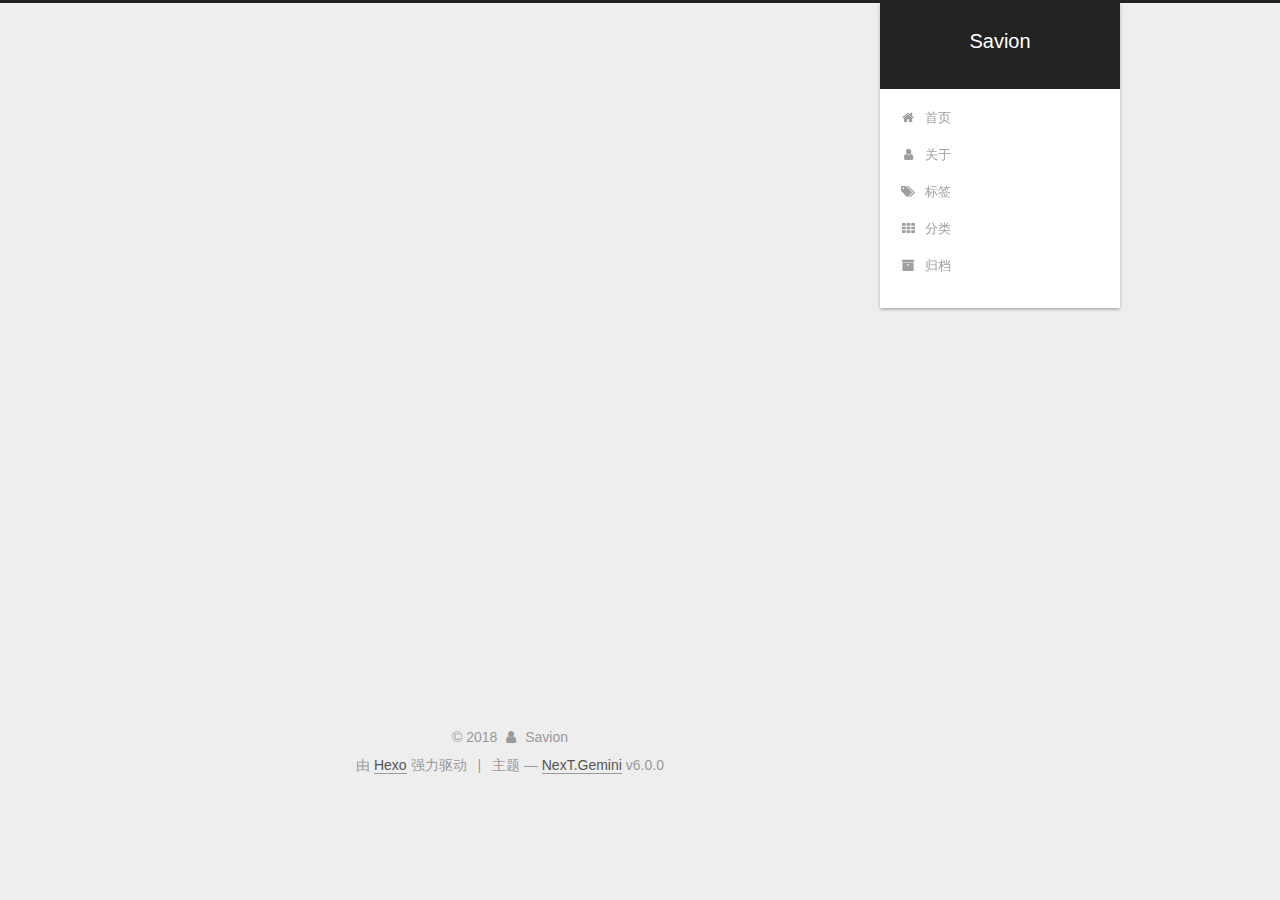
==== about/index.html @ 137fc8c6 "站点更新:2018-01-04 17/30/12" ====
<!DOCTYPE html>



  


<html class="theme-next gemini use-motion" lang="zh-Hans">
<head>
  <meta charset="UTF-8"/>
<meta http-equiv="X-UA-Compatible" content="IE=edge" />
<meta name="viewport" content="width=device-width, initial-scale=1, maximum-scale=1"/>
<meta name="theme-color" content="#222">









<meta http-equiv="Cache-Control" content="no-transform" />
<meta http-equiv="Cache-Control" content="no-siteapp" />






















<link href="/lib/font-awesome/css/font-awesome.min.css?v=4.6.2" rel="stylesheet" type="text/css" />

<link href="/css/main.css?v=6.0.0" rel="stylesheet" type="text/css" />


  <link rel="apple-touch-icon" sizes="180x180" href="/images/apple-touch-icon-next.png?v=6.0.0">


  <link rel="icon" type="image/png" sizes="32x32" href="/images/favicon-32x32-next.png?v=6.0.0">


  <link rel="icon" type="image/png" sizes="16x16" href="/images/favicon-16x16-next.png?v=6.0.0">


  <link rel="mask-icon" href="/images/logo.svg?v=6.0.0" color="#222">





  <meta name="keywords" content="Hexo, NexT" />










<meta name="description" content="The world is strange while coding is the only way to make me feel not loney.">
<meta property="og:type" content="website">
<meta property="og:title" content="about">
<meta property="og:url" content="http://yoursite.com/about/index.html">
<meta property="og:site_name" content="Savion">
<meta property="og:description" content="The world is strange while coding is the only way to make me feel not loney.">
<meta property="og:locale" content="zh-Hans">
<meta property="og:updated_time" content="2018-01-04T08:27:42.875Z">
<meta name="twitter:card" content="summary">
<meta name="twitter:title" content="about">
<meta name="twitter:description" content="The world is strange while coding is the only way to make me feel not loney.">



<script type="text/javascript" id="hexo.configurations">
  var NexT = window.NexT || {};
  var CONFIG = {
    root: '/',
    scheme: 'Gemini',
    version: '6.0.0',
    sidebar: {"position":"right","display":"always","offset":12,"b2t":false,"scrollpercent":false,"onmobile":false},
    fancybox: false,
    fastclick: false,
    lazyload: false,
    tabs: true,
    motion: {"enable":true,"async":false,"transition":{"post_block":"fadeIn","post_header":"slideDownIn","post_body":"slideDownIn","coll_header":"slideLeftIn","sidebar":"slideUpIn"}},
    duoshuo: {
      userId: '0',
      author: '博主'
    },
    algolia: {
      applicationID: '',
      apiKey: '',
      indexName: '',
      hits: {"per_page":10},
      labels: {"input_placeholder":"Search for Posts","hits_empty":"We didn't find any results for the search: ${query}","hits_stats":"${hits} results found in ${time} ms"}
    }
  };
</script>



  <link rel="canonical" href="http://yoursite.com/about/"/>





  <title>about | Savion</title>
  





  <script type="text/javascript">
    var _hmt = _hmt || [];
    (function() {
      var hm = document.createElement("script");
      hm.src = "https://hm.baidu.com/hm.js?7e1cebf7ec16829340f1bec836e8f73e";
      var s = document.getElementsByTagName("script")[0];
      s.parentNode.insertBefore(hm, s);
    })();
  </script>




</head>

<body itemscope itemtype="http://schema.org/WebPage" lang="zh-Hans">

  
  
    
  

  <div class="container sidebar-position-right page-post-detail">
    <div class="headband"></div>

    <header id="header" class="header" itemscope itemtype="http://schema.org/WPHeader">
      <div class="header-inner"> <div class="site-brand-wrapper">
  <div class="site-meta ">
    

    <div class="custom-logo-site-title">
      <a href="/"  class="brand" rel="start">
        <span class="logo-line-before"><i></i></span>
        <span class="site-title">Savion</span>
        <span class="logo-line-after"><i></i></span>
      </a>
    </div>
      
        <p class="site-subtitle"></p>
      
  </div>

  <div class="site-nav-toggle">
    <button>
      <span class="btn-bar"></span>
      <span class="btn-bar"></span>
      <span class="btn-bar"></span>
    </button>
  </div>
</div>

<nav class="site-nav">
  

  
    <ul id="menu" class="menu">
      
        
        <li class="menu-item menu-item-home">
          <a href="/" rel="section">
            
              <i class="menu-item-icon fa fa-fw fa-home"></i> <br />
            

            
              首页
            

          </a>
        </li>
      
        
        <li class="menu-item menu-item-about">
          <a href="/about/" rel="section">
            
              <i class="menu-item-icon fa fa-fw fa-user"></i> <br />
            

            
              关于
            

          </a>
        </li>
      
        
        <li class="menu-item menu-item-tags">
          <a href="/tags/" rel="section">
            
              <i class="menu-item-icon fa fa-fw fa-tags"></i> <br />
            

            
              标签
            

          </a>
        </li>
      
        
        <li class="menu-item menu-item-categories">
          <a href="/categories/" rel="section">
            
              <i class="menu-item-icon fa fa-fw fa-th"></i> <br />
            

            
              分类
            

          </a>
        </li>
      
        
        <li class="menu-item menu-item-archives">
          <a href="/archives/" rel="section">
            
              <i class="menu-item-icon fa fa-fw fa-archive"></i> <br />
            

            
              归档
            

          </a>
        </li>
      

      
    </ul>
  

  
</nav>



 </div>
    </header>

    <main id="main" class="main">
      <div class="main-inner">
        <div class="content-wrap">
          <div id="content" class="content">
            

  <div id="posts" class="posts-expand">
    
    
    
    <div class="post-block page">
      <header class="post-header">

	<h1 class="post-title" itemprop="name headline">about</h1>



</header>

      
      
      
      <div class="post-body">
        
        
          <h2 id="The-world-is-strange-while-coding-is-the-only-way-to-make-me-feel-not-loney"><a href="#The-world-is-strange-while-coding-is-the-only-way-to-make-me-feel-not-loney" class="headerlink" title="The world is strange while coding is the only way to make me feel not loney."></a>The world is strange while coding is the only way to make me feel not loney.</h2>
        
      </div>
      
      
      
    </div>
    
    
    
  </div>


          </div>
          


          

        </div>
        
          
  
  <div class="sidebar-toggle">
    <div class="sidebar-toggle-line-wrap">
      <span class="sidebar-toggle-line sidebar-toggle-line-first"></span>
      <span class="sidebar-toggle-line sidebar-toggle-line-middle"></span>
      <span class="sidebar-toggle-line sidebar-toggle-line-last"></span>
    </div>
  </div>

  <aside id="sidebar" class="sidebar">
    
    <div class="sidebar-inner">

      

      
        <ul class="sidebar-nav motion-element">
          <li class="sidebar-nav-toc sidebar-nav-active" data-target="post-toc-wrap">
            文章目录
          </li>
          <li class="sidebar-nav-overview" data-target="site-overview-wrap">
            站点概览
          </li>
        </ul>
      

      <section class="site-overview-wrap sidebar-panel">
        <div class="site-overview">
          <div class="site-author motion-element" itemprop="author" itemscope itemtype="http://schema.org/Person">
            
              <img class="site-author-image" itemprop="image"
                src="/images/avatar.gif"
                alt="Savion" />
            
              <p class="site-author-name" itemprop="name">Savion</p>
              <p class="site-description motion-element" itemprop="description">We must keep coding in the strange world.</p>
          </div>

          
            <nav class="site-state motion-element">
              
                <div class="site-state-item site-state-posts">
                
                  <a href="/archives/">
                
                    <span class="site-state-item-count">2</span>
                    <span class="site-state-item-name">日志</span>
                  </a>
                </div>
              

              
                
                
                <div class="site-state-item site-state-categories">
                  <a href="/categories/index.html">
                    <span class="site-state-item-count">1</span>
                    <span class="site-state-item-name">分类</span>
                  </a>
                </div>
              

              
                
                
                <div class="site-state-item site-state-tags">
                  <a href="/tags/index.html">
                    <span class="site-state-item-count">2</span>
                    <span class="site-state-item-name">标签</span>
                  </a>
                </div>
              
            </nav>
          

          

          
            <div class="links-of-author motion-element">
                
                  <span class="links-of-author-item">
                    <a href="https://github.com/Savion1162336040" target="_blank" title="GitHub">
                      
                        <i class="fa fa-fw fa-github"></i>GitHub</a>
                  </span>
                
                  <span class="links-of-author-item">
                    <a href="mailto:sw1162336040@gmail.com" target="_blank" title="E-Mail">
                      
                        <i class="fa fa-fw fa-envelope"></i>E-Mail</a>
                  </span>
                
                  <span class="links-of-author-item">
                    <a href="https://twitter.com/Savion_sw" target="_blank" title="Twitter">
                      
                        <i class="fa fa-fw fa-twitter"></i>Twitter</a>
                  </span>
                
                  <span class="links-of-author-item">
                    <a href="https://weibo.com/u/5226839978" target="_blank" title="WeiBo">
                      
                        <i class="fa fa-fw fa-weibo"></i>WeiBo</a>
                  </span>
                
            </div>
          

          
          

          
          

          

        </div>
      </section>

      
      <!--noindex-->
        <section class="post-toc-wrap motion-element sidebar-panel sidebar-panel-active">
          <div class="post-toc">

            
              
            

            
              <div class="post-toc-content"><ol class="nav"><li class="nav-item nav-level-2"><a class="nav-link" href="#The-world-is-strange-while-coding-is-the-only-way-to-make-me-feel-not-loney"><span class="nav-number">1.</span> <span class="nav-text">The world is strange while coding is the only way to make me feel not loney.</span></a></li></ol></div>
            

          </div>
        </section>
      <!--/noindex-->
      

      

    </div>
  </aside>


        
      </div>
    </main>

    <footer id="footer" class="footer">
      <div class="footer-inner">
        <div class="copyright">&copy; <span itemprop="copyrightYear">2018</span>
  <span class="with-love">
    <i class="fa fa-user"></i>
  </span>
  <span class="author" itemprop="copyrightHolder">Savion</span>

  

  
</div>


  <div class="powered-by">由 <a class="theme-link" target="_blank" href="https://hexo.io">Hexo</a> 强力驱动</div>



  <span class="post-meta-divider">|</span>



  <div class="theme-info">主题 &mdash; <a class="theme-link" target="_blank" href="https://github.com/theme-next/hexo-theme-next">NexT.Gemini</a> v6.0.0</div>




        







        
      </div>
    </footer>

    
      <div class="back-to-top">
        <i class="fa fa-arrow-up"></i>
        
      </div>
    

    

  </div>

  

<script type="text/javascript">
  if (Object.prototype.toString.call(window.Promise) !== '[object Function]') {
    window.Promise = null;
  }
</script>


























  
  
    <script type="text/javascript" src="/lib/jquery/index.js?v=2.1.3"></script>
  

  
  
    <script type="text/javascript" src="/lib/velocity/velocity.min.js?v=1.2.1"></script>
  

  
  
    <script type="text/javascript" src="/lib/velocity/velocity.ui.min.js?v=1.2.1"></script>
  


  


  <script type="text/javascript" src="/js/src/utils.js?v=6.0.0"></script>

  <script type="text/javascript" src="/js/src/motion.js?v=6.0.0"></script>



  
  


  <script type="text/javascript" src="/js/src/affix.js?v=6.0.0"></script>

  <script type="text/javascript" src="/js/src/schemes/pisces.js?v=6.0.0"></script>



  
  <script type="text/javascript" src="/js/src/scrollspy.js?v=6.0.0"></script>
<script type="text/javascript" src="/js/src/post-details.js?v=6.0.0"></script>



  


  <script type="text/javascript" src="/js/src/bootstrap.js?v=6.0.0"></script>



  


  

    
      <script id="dsq-count-scr" src="https://savion.disqus.com/count.js" async></script>
    

    

  




	





  














  





  

  

  

  
  

  

  

  

</body>
</html>
---- css/main.css ----
/* normalize.css v3.0.2 | MIT License | git.io/normalize */
html {
  font-family: sans-serif; /* 1 */
  -ms-text-size-adjust: 100%; /* 2 */
  -webkit-text-size-adjust: 100%; /* 2 */
}
body {
  margin: 0;
}
article,
aside,
details,
figcaption,
figure,
footer,
header,
hgroup,
main,
menu,
nav,
section,
summary {
  display: block;
}
audio,
canvas,
progress,
video {
  display: inline-block; /* 1 */
  vertical-align: baseline; /* 2 */
}
audio:not([controls]) {
  display: none;
  height: 0;
}
[hidden],
template {
  display: none;
}
a {
  background-color: transparent;
}
a:active,
a:hover {
  outline: 0;
}
abbr[title] {
  border-bottom: 1px dotted;
}
b,
strong {
  font-weight: bold;
}
dfn {
  font-style: italic;
}
h1 {
  font-size: 2em;
  margin: 0.67em 0;
}
mark {
  background: #ff0;
  color: #000;
}
small {
  font-size: 80%;
}
sub,
sup {
  font-size: 75%;
  line-height: 0;
  position: relative;
  vertical-align: baseline;
}
sup {
  top: -0.5em;
}
sub {
  bottom: -0.25em;
}
img {
  border: 0;
}
svg:not(:root) {
  overflow: hidden;
}
figure {
  margin: 1em 40px;
}
hr {
  -moz-box-sizing: content-box;
  box-sizing: content-box;
  height: 0;
}
pre {
  overflow: auto;
}
code,
kbd,
pre,
samp {
  font-family: monospace, monospace;
  font-size: 1em;
}
button,
input,
optgroup,
select,
textarea {
  color: inherit; /* 1 */
  font: inherit; /* 2 */
  margin: 0; /* 3 */
}
button {
  overflow: visible;
}
button,
select {
  text-transform: none;
}
button,
html input[type="button"],
input[type="reset"],
input[type="submit"] {
  -webkit-appearance: button; /* 2 */
  cursor: pointer; /* 3 */
}
button[disabled],
html input[disabled] {
  cursor: default;
}
button::-moz-focus-inner,
input::-moz-focus-inner {
  border: 0;
  padding: 0;
}
input {
  line-height: normal;
}
input[type="checkbox"],
input[type="radio"] {
  box-sizing: border-box; /* 1 */
  padding: 0; /* 2 */
}
input[type="number"]::-webkit-inner-spin-button,
input[type="number"]::-webkit-outer-spin-button {
  height: auto;
}
input[type="search"] {
  -webkit-appearance: textfield; /* 1 */
  -moz-box-sizing: content-box;
  -webkit-box-sizing: content-box; /* 2 */
  box-sizing: content-box;
}
input[type="search"]::-webkit-search-cancel-button,
input[type="search"]::-webkit-search-decoration {
  -webkit-appearance: none;
}
fieldset {
  border: 1px solid #c0c0c0;
  margin: 0 2px;
  padding: 0.35em 0.625em 0.75em;
}
legend {
  border: 0; /* 1 */
  padding: 0; /* 2 */
}
textarea {
  overflow: auto;
}
optgroup {
  font-weight: bold;
}
table {
  border-collapse: collapse;
  border-spacing: 0;
}
td,
th {
  padding: 0;
}
::selection {
  background: #262a30;
  color: #fff;
}
body {
  position: relative;
  font-family: 'Lato', "PingFang SC", "Microsoft YaHei", sans-serif;
  font-size: 14px;
  line-height: 2;
  color: #555;
  background: #eee;
}
@media (max-width: 767px) {
  body {
    padding-right: 0 !important;
  }
}
@media (min-width: 768px) and (max-width: 991px) {
  body {
    padding-right: 0 !important;
  }
}
@media (min-width: 1600px) {
  body {
    font-size: 16px;
  }
}
h1,
h2,
h3,
h4,
h5,
h6 {
  margin: 0;
  padding: 0;
  font-weight: bold;
  line-height: 1.5;
  font-family: 'Lato', "PingFang SC", "Microsoft YaHei", sans-serif;
}
h2,
h3,
h4,
h5,
h6 {
  margin: 20px 0 15px;
}
h1 {
  font-size: 22px;
}
@media (max-width: 767px) {
  h1 {
    font-size: 18px;
  }
}
h2 {
  font-size: 20px;
}
@media (max-width: 767px) {
  h2 {
    font-size: 16px;
  }
}
h3 {
  font-size: 18px;
}
@media (max-width: 767px) {
  h3 {
    font-size: 14px;
  }
}
h4 {
  font-size: 16px;
}
@media (max-width: 767px) {
  h4 {
    font-size: 12px;
  }
}
h5 {
  font-size: 14px;
}
@media (max-width: 767px) {
  h5 {
    font-size: 10px;
  }
}
h6 {
  font-size: 12px;
}
@media (max-width: 767px) {
  h6 {
    font-size: 8px;
  }
}
p {
  margin: 0 0 20px 0;
}
a {
  color: #555;
  text-decoration: none;
  outline: none;
  border-bottom: 1px solid #999;
  word-wrap: break-word;
}
a:hover {
  color: #222;
  border-bottom-color: #222;
}
blockquote {
  margin: 0;
  padding: 0;
}
img {
  display: block;
  margin: auto;
  max-width: 100%;
  height: auto;
}
hr {
  margin: 40px 0;
  height: 3px;
  border: none;
  background-color: #ddd;
  background-image: repeating-linear-gradient(-45deg, #fff, #fff 4px, transparent 4px, transparent 8px);
}
blockquote {
  padding: 0 15px;
  color: #666;
  border-left: 4px solid #ddd;
}
blockquote cite::before {
  content: "-";
  padding: 0 5px;
}
dt {
  font-weight: 700;
}
dd {
  margin: 0;
  padding: 0;
}
kbd {
  border: 1px solid #ccc;
  border-radius: 0.2em;
  box-shadow: 0.1em 0.1em 0.2em rgba(0,0,0,0.1);
  background-color: #f9f9f9;
  font-family: inherit;
  background-image: -webkit-linear-gradient(top, #eee, #fff, #eee);
  padding: 0.1em 0.3em;
  white-space: nowrap;
}
.text-left {
  text-align: left;
}
.text-center {
  text-align: center;
}
.text-right {
  text-align: right;
}
.text-justify {
  text-align: justify;
}
.text-nowrap {
  white-space: nowrap;
}
.text-lowercase {
  text-transform: lowercase;
}
.text-uppercase {
  text-transform: uppercase;
}
.text-capitalize {
  text-transform: capitalize;
}
.center-block {
  display: block;
  margin-left: auto;
  margin-right: auto;
}
.clearfix:before,
.clearfix:after {
  content: " ";
  display: table;
}
.clearfix:after {
  clear: both;
}
.pullquote {
  width: 45%;
}
.pullquote.left {
  float: left;
  margin-left: 5px;
  margin-right: 10px;
}
.pullquote.right {
  float: right;
  margin-left: 10px;
  margin-right: 5px;
}
.affix.affix.affix {
  position: fixed;
}
.translation {
  margin-top: -20px;
  font-size: 14px;
  color: #999;
}
.scrollbar-measure {
  width: 100px;
  height: 100px;
  overflow: scroll;
  position: absolute;
  top: -9999px;
}
.use-motion .motion-element {
  opacity: 0;
}
table {
  margin: 20px 0;
  width: 100%;
  border-collapse: collapse;
  border-spacing: 0;
  border: 1px solid #ddd;
  font-size: 14px;
  table-layout: fixed;
  word-wrap: break-all;
}
table>tbody>tr:nth-of-type(odd) {
  background-color: #f9f9f9;
}
table>tbody>tr:hover {
  background-color: #f5f5f5;
}
caption,
th,
td {
  padding: 8px;
  text-align: left;
  vertical-align: middle;
  font-weight: normal;
}
th,
td {
  border-bottom: 3px solid #ddd;
  border-right: 1px solid #eee;
}
th {
  padding-bottom: 10px;
  font-weight: 700;
}
td {
  border-bottom-width: 1px;
}
html,
body {
  height: 100%;
}
.container {
  position: relative;
  min-height: 100%;
}
.header-inner {
  margin: 0 auto;
  padding: 100px 0 70px;
  width: calc(100% - 252px);
}
@media (min-width: 1600px) {
  .container .header-inner {
    width: 900px;
  }
}
.main {
  padding-bottom: 150px;
}
.main-inner {
  margin: 0 auto;
  width: calc(100% - 252px);
}
@media (min-width: 1600px) {
  .container .main-inner {
    width: 900px;
  }
}
.footer {
  position: absolute;
  left: 0;
  bottom: 0;
  width: 100%;
  min-height: 50px;
}
.footer-inner {
  box-sizing: border-box;
  margin: 20px auto;
  width: calc(100% - 252px);
}
@media (min-width: 1600px) {
  .container .footer-inner {
    width: 900px;
  }
}
pre,
.highlight {
  overflow: auto;
  margin: 20px 0;
  padding: 0;
  font-size: 13px;
  color: #4d4d4c;
  background: #f7f7f7;
  line-height: 1.6;
}
pre,
code {
  font-family: consolas, Menlo, "PingFang SC", "Microsoft YaHei", monospace;
}
code {
  padding: 2px 4px;
  word-wrap: break-word;
  color: #555;
  background: #eee;
  border-radius: 3px;
  font-size: 13px;
}
pre {
  padding: 10px;
}
pre code {
  padding: 0;
  color: #4d4d4c;
  background: none;
  text-shadow: none;
}
.highlight {
  border-radius: 1px;
}
.highlight pre {
  border: none;
  margin: 0;
  padding: 10px 0;
}
.highlight table {
  margin: 0;
  width: auto;
  border: none;
}
.highlight td {
  border: none;
  padding: 0;
}
.highlight figcaption {
  font-size: 1em;
  color: #4d4d4c;
  line-height: 1em;
  margin-bottom: 1em;
}
.highlight figcaption:before,
.highlight figcaption:after {
  content: " ";
  display: table;
}
.highlight figcaption:after {
  clear: both;
}
.highlight figcaption a {
  float: right;
  color: #4d4d4c;
}
.highlight figcaption a:hover {
  border-bottom-color: #4d4d4c;
}
.highlight .gutter pre {
  padding-left: 10px;
  padding-right: 10px;
  color: #869194;
  text-align: right;
  background-color: #eff2f3;
}
.highlight .code pre {
  width: 100%;
  padding-left: 10px;
  padding-right: 10px;
  background-color: #f7f7f7;
}
.highlight .line {
  height: 20px;
}
.gutter {
  -webkit-user-select: none;
  -moz-user-select: none;
  -ms-user-select: none;
  user-select: none;
}
.gist table {
  width: auto;
}
.gist table td {
  border: none;
}
pre .deletion {
  background: #fdd;
}
pre .addition {
  background: #dfd;
}
pre .meta {
  color: #8959a8;
}
pre .comment {
  color: #8e908c;
}
pre .variable,
pre .attribute,
pre .tag,
pre .regexp,
pre .ruby .constant,
pre .xml .tag .title,
pre .xml .pi,
pre .xml .doctype,
pre .html .doctype,
pre .css .id,
pre .css .class,
pre .css .pseudo {
  color: #c82829;
}
pre .number,
pre .preprocessor,
pre .built_in,
pre .literal,
pre .params,
pre .constant,
pre .command {
  color: #f5871f;
}
pre .ruby .class .title,
pre .css .rules .attribute,
pre .string,
pre .value,
pre .inheritance,
pre .header,
pre .ruby .symbol,
pre .xml .cdata,
pre .special,
pre .number,
pre .formula {
  color: #718c00;
}
pre .title,
pre .css .hexcolor {
  color: #3e999f;
}
pre .function,
pre .python .decorator,
pre .python .title,
pre .ruby .function .title,
pre .ruby .title .keyword,
pre .perl .sub,
pre .javascript .title,
pre .coffeescript .title {
  color: #4271ae;
}
pre .keyword,
pre .javascript .function {
  color: #8959a8;
}
.full-image.full-image.full-image.full-image {
  border: none;
  max-width: 100%;
  width: auto;
  margin: 20px auto 25px;
}
@media (min-width: 992px) {
  .full-image.full-image.full-image.full-image {
    max-width: none;
    width: 118%;
    margin: 0 -9%;
  }
}
.blockquote-center,
.page-home .post-type-quote blockquote,
.page-post-detail .post-type-quote blockquote {
  position: relative;
  margin: 40px 0;
  padding: 0;
  border-left: none;
  text-align: center;
}
.blockquote-center::before,
.page-home .post-type-quote blockquote::before,
.page-post-detail .post-type-quote blockquote::before,
.blockquote-center::after,
.page-home .post-type-quote blockquote::after,
.page-post-detail .post-type-quote blockquote::after {
  position: absolute;
  content: ' ';
  display: block;
  width: 100%;
  height: 24px;
  opacity: 0.2;
  background-repeat: no-repeat;
  background-position: 0 -6px;
  background-size: 22px 22px;
}
.blockquote-center::before,
.page-home .post-type-quote blockquote::before,
.page-post-detail .post-type-quote blockquote::before {
  top: -20px;
  background-image: url("../images/quote-l.svg");
  border-top: 1px solid #ccc;
}
.blockquote-center::after,
.page-home .post-type-quote blockquote::after,
.page-post-detail .post-type-quote blockquote::after {
  bottom: -20px;
  background-image: url("../images/quote-r.svg");
  border-bottom: 1px solid #ccc;
  background-position: 100% 8px;
}
.blockquote-center p,
.page-home .post-type-quote blockquote p,
.page-post-detail .post-type-quote blockquote p,
.blockquote-center div,
.page-home .post-type-quote blockquote div,
.page-post-detail .post-type-quote blockquote div {
  text-align: center;
}
.post .post-body .group-picture img {
  box-sizing: border-box;
  padding: 0 3px;
  border: none;
}
.post .group-picture-row {
  overflow: hidden;
  margin-top: 6px;
}
.post .group-picture-row:first-child {
  margin-top: 0;
}
.post .group-picture-column {
  float: left;
}
.page-post-detail .post-body .group-picture-column {
  float: none;
  margin-top: 10px;
  width: auto !important;
}
.page-post-detail .post-body .group-picture-column img {
  margin: 0 auto;
}
.page-archive .group-picture-container {
  overflow: hidden;
}
.page-archive .group-picture-row {
  float: left;
}
.page-archive .group-picture-row:first-child {
  margin-top: 6px;
}
.page-archive .group-picture-column {
  max-width: 150px;
  max-height: 150px;
}
.post-body .note {
  position: relative;
  padding: 15px;
  margin-bottom: 20px;
  border: 1px solid #eee;
  border-left-width: 5px;
  border-radius: 3px;
}
.post-body .note h2,
.post-body .note h3,
.post-body .note h4,
.post-body .note h5,
.post-body .note h6 {
  margin-top: 0;
  margin-bottom: 0;
  border-bottom: initial;
  padding-top: 0 !important;
}
.post-body .note p:first-child,
.post-body .note ul:first-child,
.post-body .note ol:first-child,
.post-body .note table:first-child,
.post-body .note pre:first-child,
.post-body .note blockquote:first-child {
  margin-top: 0;
}
.post-body .note p:last-child,
.post-body .note ul:last-child,
.post-body .note ol:last-child,
.post-body .note table:last-child,
.post-body .note pre:last-child,
.post-body .note blockquote:last-child {
  margin-bottom: 0;
}
.post-body .note.default {
  border-left-color: #777;
}
.post-body .note.default h2,
.post-body .note.default h3,
.post-body .note.default h4,
.post-body .note.default h5,
.post-body .note.default h6 {
  color: #777;
}
.post-body .note.primary {
  border-left-color: #6f42c1;
}
.post-body .note.primary h2,
.post-body .note.primary h3,
.post-body .note.primary h4,
.post-body .note.primary h5,
.post-body .note.primary h6 {
  color: #6f42c1;
}
.post-body .note.info {
  border-left-color: #428bca;
}
.post-body .note.info h2,
.post-body .note.info h3,
.post-body .note.info h4,
.post-body .note.info h5,
.post-body .note.info h6 {
  color: #428bca;
}
.post-body .note.success {
  border-left-color: #5cb85c;
}
.post-body .note.success h2,
.post-body .note.success h3,
.post-body .note.success h4,
.post-body .note.success h5,
.post-body .note.success h6 {
  color: #5cb85c;
}
.post-body .note.warning {
  border-left-color: #f0ad4e;
}
.post-body .note.warning h2,
.post-body .note.warning h3,
.post-body .note.warning h4,
.post-body .note.warning h5,
.post-body .note.warning h6 {
  color: #f0ad4e;
}
.post-body .note.danger {
  border-left-color: #d9534f;
}
.post-body .note.danger h2,
.post-body .note.danger h3,
.post-body .note.danger h4,
.post-body .note.danger h5,
.post-body .note.danger h6 {
  color: #d9534f;
}
.post-body .label {
  display: inline;
  padding: 0 2px;
  white-space: nowrap;
}
.post-body .label.default {
  background-color: #f0f0f0;
}
.post-body .label.primary {
  background-color: #efe6f7;
}
.post-body .label.info {
  background-color: #e5f2f8;
}
.post-body .label.success {
  background-color: #e7f4e9;
}
.post-body .label.warning {
  background-color: #fcf6e1;
}
.post-body .label.danger {
  background-color: #fae8eb;
}
.post-body .tabs {
  position: relative;
  display: block;
  margin-bottom: 20px;
  padding-top: 10px;
}
.post-body .tabs ul.nav-tabs {
  margin: 0;
  padding: 0;
  display: flex;
  margin-bottom: -1px;
}
@media (max-width: 413px) {
  .post-body .tabs ul.nav-tabs {
    display: block;
    margin-bottom: 5px;
  }
}
.post-body .tabs ul.nav-tabs li.tab {
  list-style-type: none !important;
  margin: 0 0.25em 0 0;
  border-top: 3px solid transparent;
  border-left: 1px solid transparent;
  border-right: 1px solid transparent;
}
@media (max-width: 413px) {
  .post-body .tabs ul.nav-tabs li.tab {
    margin: initial;
    border-top: 1px solid transparent;
    border-left: 3px solid transparent;
    border-right: 1px solid transparent;
    border-bottom: 1px solid transparent;
  }
}
.post-body .tabs ul.nav-tabs li.tab a {
  outline: 0;
  border-bottom: initial;
  display: block;
  line-height: 1.8em;
  padding: 0.25em 0.75em;
  transition-duration: 0.2s;
  transition-timing-function: ease-out;
  transition-delay: 0s;
}
.post-body .tabs ul.nav-tabs li.tab a i {
  width: 1.285714285714286em;
}
.post-body .tabs ul.nav-tabs li.tab.active {
  border-top: 3px solid #fc6423;
  border-left: 1px solid #ddd;
  border-right: 1px solid #ddd;
  background-color: #fff;
}
@media (max-width: 413px) {
  .post-body .tabs ul.nav-tabs li.tab.active {
    border-top: 1px solid #ddd;
    border-left: 3px solid #fc6423;
    border-right: 1px solid #ddd;
    border-bottom: 1px solid #ddd;
  }
}
.post-body .tabs ul.nav-tabs li.tab.active a {
  cursor: default;
  color: #555;
}
.post-body .tabs .tab-content {
  background-color: #fff;
}
.post-body .tabs .tab-content .tab-pane {
  border: 1px solid #ddd;
  padding: 20px 20px 0 20px;
}
.post-body .tabs .tab-content .tab-pane:not(.active) {
  display: none !important;
}
.post-body .tabs .tab-content .tab-pane.active {
  display: block !important;
}
.btn {
  display: inline-block;
  padding: 0 20px;
  font-size: 14px;
  color: #555;
  background: #fff;
  border: 2px solid #555;
  text-decoration: none;
  border-radius: 2px;
  transition-property: background-color;
  transition-duration: 0.2s;
  transition-timing-function: ease-in-out;
  transition-delay: 0s;
  line-height: 2;
}
.btn:hover {
  border-color: #222;
  color: #fff;
  background: #222;
}
.btn +.btn {
  margin: 0 0 8px 8px;
}
.btn .fa-fw {
  width: 1.285714285714286em;
  text-align: left;
}
.btn-bar {
  display: block;
  width: 22px;
  height: 2px;
  background: #555;
  border-radius: 1px;
}
.btn-bar+.btn-bar {
  margin-top: 4px;
}
.pagination {
  margin: 120px 0 40px;
  text-align: center;
  border-top: 1px solid #eee;
}
.page-number-basic,
.pagination .prev,
.pagination .next,
.pagination .page-number,
.pagination .space {
  display: inline-block;
  position: relative;
  top: -1px;
  margin: 0 10px;
  padding: 0 11px;
}
@media (max-width: 767px) {
  .page-number-basic,
  .pagination .prev,
  .pagination .next,
  .pagination .page-number,
  .pagination .space {
    margin: 0 5px;
  }
}
.pagination .prev,
.pagination .next,
.pagination .page-number {
  border-bottom: 0;
  border-top: 1px solid #eee;
  transition-property: border-color;
  transition-duration: 0.2s;
  transition-timing-function: ease-in-out;
  transition-delay: 0s;
}
.pagination .prev:hover,
.pagination .next:hover,
.pagination .page-number:hover {
  border-top-color: #222;
}
.pagination .space {
  padding: 0;
  margin: 0;
}
.pagination .prev {
  margin-left: 0;
}
.pagination .next {
  margin-right: 0;
}
.pagination .page-number.current {
  color: #fff;
  background: #ccc;
  border-top-color: #ccc;
}
@media (max-width: 767px) {
  .pagination {
    border-top: none;
  }
  .pagination .prev,
  .pagination .next,
  .pagination .page-number {
    margin-bottom: 10px;
    border-top: 0;
    border-bottom: 1px solid #eee;
    padding: 0 10px;
  }
  .pagination .prev:hover,
  .pagination .next:hover,
  .pagination .page-number:hover {
    border-bottom-color: #222;
  }
}
.comments {
  margin: 60px 20px 0;
}
.tag-cloud {
  text-align: center;
}
.tag-cloud a {
  display: inline-block;
  margin: 10px;
}
.back-to-top {
  box-sizing: border-box;
  position: fixed;
  bottom: -100px;
  right: 30px;
  z-index: 1050;
  padding: 0 6px;
  width: 24px;
  background: #222;
  font-size: 12px;
  opacity: 0.6;
  color: #fff;
  cursor: pointer;
  text-align: center;
  -webkit-transform: translateZ(0);
  transition-property: bottom;
  transition-duration: 0.2s;
  transition-timing-function: ease-in-out;
  transition-delay: 0s;
}
@media (min-width: 768px) and (max-width: 991px) {
  .back-to-top {
    display: none !important;
  }
}
@media (max-width: 767px) {
  .back-to-top {
    display: none !important;
  }
}
.back-to-top.back-to-top-on {
  bottom: 30px;
}
.header {
  background: transparent;
}
.header-inner {
  position: relative;
}
.headband {
  height: 3px;
  background: #222;
}
.site-meta {
  margin: 0;
  text-align: center;
}
@media (max-width: 767px) {
  .site-meta {
    text-align: center;
  }
}
.brand {
  position: relative;
  display: inline-block;
  padding: 0 40px;
  color: #fff;
  background: #222;
  border-bottom: none;
}
.brand:hover {
  color: #fff;
}
.logo {
  display: inline-block;
  margin-right: 5px;
  line-height: 36px;
  vertical-align: top;
}
.site-title {
  display: inline-block;
  vertical-align: top;
  line-height: 36px;
  font-size: 20px;
  font-weight: normal;
  font-family: 'Lato', "PingFang SC", "Microsoft YaHei", sans-serif;
}
.site-subtitle {
  margin-top: 10px;
  font-size: 13px;
  color: #ddd;
}
.use-motion .brand {
  opacity: 0;
}
.use-motion .logo,
.use-motion .site-title,
.use-motion .site-subtitle {
  opacity: 0;
  position: relative;
  top: -10px;
}
.site-nav-toggle {
  display: none;
  position: absolute;
  top: 10px;
  left: 10px;
}
@media (max-width: 767px) {
  .site-nav-toggle {
    display: block;
  }
}
.site-nav-toggle button {
  margin-top: 2px;
  padding: 9px 10px;
  background: transparent;
  border: none;
}
@media (max-width: 767px) {
  .site-nav {
    display: none;
    margin: 0 -10px;
    padding: 0 10px;
    clear: both;
    border-top: 1px solid #ddd;
  }
}
@media (min-width: 768px) and (max-width: 991px) {
  .site-nav {
    display: block !important;
  }
}
@media (min-width: 992px) {
  .site-nav {
    display: block !important;
  }
}
.menu {
  margin-top: 20px;
  padding-left: 0;
  text-align: center;
}
.menu .menu-item {
  display: inline-block;
  margin: 0 10px;
  list-style: none;
}
@media screen and (max-width: 767px) {
  .menu .menu-item {
    margin-top: 10px;
  }
}
.menu .menu-item a {
  display: block;
  font-size: 13px;
  line-height: inherit;
  border-bottom: 1px solid transparent;
  transition-property: border-color;
  transition-duration: 0.2s;
  transition-timing-function: ease-in-out;
  transition-delay: 0s;
}
.menu .menu-item a:hover,
.menu-item-active a {
  border-bottom-color: #222;
}
.menu .menu-item .fa {
  margin-right: 5px;
}
.use-motion .menu-item {
  opacity: 0;
}
.post-body {
  font-family: 'Lato', "PingFang SC", "Microsoft YaHei", sans-serif;
}
@media (max-width: 767px) {
  .post-body {
    word-break: break-word;
  }
}
.post-body .fancybox img {
  display: block !important;
  margin: 0 auto;
  cursor: pointer;
  cursor: zoom-in;
  cursor: -webkit-zoom-in;
}
.post-body .image-caption,
.post-body .figure .caption {
  margin: -20px auto 15px;
  text-align: center;
  font-size: 14px;
  color: #999;
  font-weight: bold;
  line-height: 1;
}
.post-sticky-flag {
  display: inline-block;
  font-size: 16px;
  -ms-transform: rotate(30deg);
  -webkit-transform: rotate(30deg);
  -moz-transform: rotate(30deg);
  -ms-transform: rotate(30deg);
  -o-transform: rotate(30deg);
  transform: rotate(30deg);
}
.use-motion .post-block,
.use-motion .pagination,
.use-motion .comments {
  opacity: 0;
}
.use-motion .post-header {
  opacity: 0;
}
.use-motion .post-body {
  opacity: 0;
}
.use-motion .collection-title {
  opacity: 0;
}
.posts-expand {
  padding-top: 40px;
}
@media (max-width: 767px) {
  .posts-expand {
    margin: 0 20px;
  }
  .post-body pre .gutter pre {
    padding-right: 10px;
  }
  .post-body .highlight {
    margin-left: 0px;
    margin-right: 0px;
    padding: 0;
  }
  .post-body .highlight .gutter pre {
    padding-right: 10px;
  }
}
@media (min-width: 992px) {
  .posts-expand .post-body {
    text-align: justify;
  }
}
.posts-expand .post-body h2,
.posts-expand .post-body h3,
.posts-expand .post-body h4,
.posts-expand .post-body h5,
.posts-expand .post-body h6 {
  padding-top: 10px;
}
.posts-expand .post-body h2 .header-anchor,
.posts-expand .post-body h3 .header-anchor,
.posts-expand .post-body h4 .header-anchor,
.posts-expand .post-body h5 .header-anchor,
.posts-expand .post-body h6 .header-anchor {
  float: right;
  margin-left: 10px;
  color: #ccc;
  border-bottom-style: none;
  visibility: hidden;
}
.posts-expand .post-body h2 .header-anchor:hover,
.posts-expand .post-body h3 .header-anchor:hover,
.posts-expand .post-body h4 .header-anchor:hover,
.posts-expand .post-body h5 .header-anchor:hover,
.posts-expand .post-body h6 .header-anchor:hover {
  color: inherit;
}
.posts-expand .post-body h2:hover .header-anchor,
.posts-expand .post-body h3:hover .header-anchor,
.posts-expand .post-body h4:hover .header-anchor,
.posts-expand .post-body h5:hover .header-anchor,
.posts-expand .post-body h6:hover .header-anchor {
  visibility: visible;
}
.posts-expand .post-body ul li {
  list-style: circle;
}
.posts-expand .post-body img {
  box-sizing: border-box;
  margin: auto;
  padding: 3px;
  border: 1px solid #ddd;
}
.posts-expand .post-body .fancybox img {
  margin: 0 auto 25px;
}
@media (max-width: 767px) {
  .posts-collapse {
    margin: 0 20px;
  }
  .posts-collapse .post-title,
  .posts-collapse .post-meta {
    display: block;
    width: auto;
    text-align: left;
  }
}
.posts-collapse {
  position: relative;
  z-index: 1010;
  margin-left: 55px;
}
.posts-collapse::after {
  content: " ";
  position: absolute;
  top: 20px;
  left: 0;
  margin-left: -2px;
  width: 4px;
  height: 100%;
  background: #f5f5f5;
  z-index: -1;
}
@media (max-width: 767px) {
  .posts-collapse {
    margin: 0 20px;
  }
}
.posts-collapse .collection-title {
  position: relative;
  margin: 60px 0;
}
.posts-collapse .collection-title h1,
.posts-collapse .collection-title h2 {
  margin-left: 20px;
}
.posts-collapse .collection-title small {
  color: #bbb;
  margin-left: 5px;
}
.posts-collapse .collection-title::before {
  content: " ";
  position: absolute;
  left: 0;
  top: 50%;
  margin-left: -4px;
  margin-top: -4px;
  width: 8px;
  height: 8px;
  background: #bbb;
  border-radius: 50%;
}
.posts-collapse .post {
  margin: 30px 0;
}
.posts-collapse .post-header {
  position: relative;
  transition-duration: 0.2s;
  transition-timing-function: ease-in-out;
  transition-delay: 0s;
  transition-property: border;
  border-bottom: 1px dashed #ccc;
}
.posts-collapse .post-header::before {
  content: " ";
  position: absolute;
  left: 0;
  top: 12px;
  width: 6px;
  height: 6px;
  margin-left: -4px;
  background: #bbb;
  border-radius: 50%;
  border: 1px solid #fff;
  transition-duration: 0.2s;
  transition-timing-function: ease-in-out;
  transition-delay: 0s;
  transition-property: background;
}
.posts-collapse .post-header:hover {
  border-bottom-color: #666;
}
.posts-collapse .post-header:hover::before {
  background: #222;
}
.posts-collapse .post-meta {
  position: absolute;
  font-size: 12px;
  left: 20px;
  top: 5px;
}
.posts-collapse .post-comments-count {
  display: none;
}
.posts-collapse .post-title {
  margin-left: 60px;
  font-size: 16px;
  font-weight: normal;
  line-height: inherit;
}
.posts-collapse .post-title::after {
  margin-left: 3px;
  opacity: 0.6;
}
.posts-collapse .post-title a {
  color: #666;
  border-bottom: none;
}
.page-home .post-type-quote .post-header,
.page-post-detail .post-type-quote .post-header,
.page-home .post-type-quote .post-tags,
.page-post-detail .post-type-quote .post-tags {
  display: none;
}
.posts-expand .post-title {
  text-align: center;
  word-break: break-word;
  font-weight: 400;
}
.posts-expand .post-title-link {
  display: inline-block;
  position: relative;
  color: #555;
  border-bottom: none;
  line-height: 1.2;
  vertical-align: top;
}
.posts-expand .post-title-link::before {
  content: "";
  position: absolute;
  width: 100%;
  height: 2px;
  bottom: 0;
  left: 0;
  background-color: #000;
  visibility: hidden;
  -webkit-transform: scaleX(0);
  -moz-transform: scaleX(0);
  -ms-transform: scaleX(0);
  -o-transform: scaleX(0);
  transform: scaleX(0);
  transition-duration: 0.2s;
  transition-timing-function: ease-in-out;
  transition-delay: 0s;
}
.posts-expand .post-title-link:hover::before {
  visibility: visible;
  -webkit-transform: scaleX(1);
  -moz-transform: scaleX(1);
  -ms-transform: scaleX(1);
  -o-transform: scaleX(1);
  transform: scaleX(1);
}
.posts-expand .post-title-link .fa {
  font-size: 16px;
}
.posts-expand .post-meta {
  margin: 3px 0 60px 0;
  color: #999;
  font-family: 'Lato', "PingFang SC", "Microsoft YaHei", sans-serif;
  font-size: 12px;
  text-align: center;
}
.posts-expand .post-meta .post-category-list {
  display: inline-block;
  margin: 0;
  padding: 3px;
}
.posts-expand .post-meta .post-category-list-link {
  color: #999;
}
.posts-expand .post-meta .post-description {
  font-size: 14px;
  margin-top: 2px;
}
.post-meta-divider {
  margin: 0 0.5em;
}
.post-meta-item-icon {
  margin-right: 3px;
}
@media (min-width: 768px) and (max-width: 991px) {
  .post-meta-item-icon {
    display: inline-block;
  }
}
@media (max-width: 767px) {
  .post-meta-item-icon {
    display: inline-block;
  }
}
@media (min-width: 768px) and (max-width: 991px) {
  .post-meta-item-text {
    display: none;
  }
}
@media (max-width: 767px) {
  .post-meta-item-text {
    display: none;
  }
}
@media (max-width: 767px) {
  .posts-expand .post-comments-count {
    display: none;
  }
}
.post-button {
  margin-top: 40px;
}
.posts-expand .post-tags {
  margin-top: 40px;
  text-align: center;
}
.posts-expand .post-tags a {
  display: inline-block;
  margin-right: 10px;
  font-size: 13px;
}
.post-nav {
  display: table;
  margin-top: 15px;
  width: 100%;
  border-top: 1px solid #eee;
}
.post-nav-divider {
  display: table-cell;
  width: 10%;
}
.post-nav-item {
  display: table-cell;
  padding: 10px 0 0 0;
  width: 45%;
  vertical-align: top;
}
.post-nav-item a {
  position: relative;
  display: block;
  line-height: 25px;
  font-size: 14px;
  color: #555;
  border-bottom: none;
}
.post-nav-item a:hover {
  color: #222;
  border-bottom: none;
}
.post-nav-item a:active {
  top: 2px;
}
.post-nav-item .fa {
  position: absolute;
  top: 8px;
  left: 0;
  font-size: 12px;
}
.post-nav-next a {
  padding-left: 15px;
}
.post-nav-prev {
  text-align: right;
}
.post-nav-prev a {
  padding-right: 15px;
}
.post-nav-prev .fa {
  right: 0;
  left: auto;
}
.posts-expand .post-eof {
  display: block;
  margin: 80px auto 60px;
  width: 8%;
  height: 1px;
  background: #ccc;
  text-align: center;
}
.post:last-child .post-eof.post-eof.post-eof {
  display: none;
}
.post-gallery {
  display: table;
  table-layout: fixed;
  width: 100%;
  border-collapse: separate;
}
.post-gallery-row {
  display: table-row;
}
.post-gallery .post-gallery-img {
  display: table-cell;
  text-align: center;
  vertical-align: middle;
  border: none;
}
.post-gallery .post-gallery-img img {
  max-width: 100%;
  max-height: 100%;
  border: none;
}
.fancybox-close,
.fancybox-close:hover {
  border: none;
}
.rtl.post-body p,
.rtl.post-body a,
.rtl.post-body h1,
.rtl.post-body h2,
.rtl.post-body h3,
.rtl.post-body h4,
.rtl.post-body h5,
.rtl.post-body h6,
.rtl.post-body li,
.rtl.post-body ul,
.rtl.post-body ol {
  direction: rtl;
  font-family: UKIJ Ekran;
}
.rtl.post-title {
  font-family: UKIJ Ekran;
}
.sidebar {
  position: fixed;
  right: 0;
  top: 0;
  bottom: 0;
  width: 0;
  z-index: 1040;
  box-shadow: inset 0 2px 6px #000;
  background: #222;
  -webkit-transform: translateZ(0);
}
.sidebar a {
  color: #999;
  border-bottom-color: #555;
}
.sidebar a:hover {
  color: #eee;
}
@media (min-width: 768px) and (max-width: 991px) {
  .sidebar {
    display: none !important;
  }
}
@media (max-width: 767px) {
  .sidebar {
    display: none !important;
  }
}
.sidebar-inner {
  position: relative;
  padding: 20px 10px;
  color: #999;
  text-align: center;
}
.site-overview-wrap {
  overflow: hidden;
}
.site-overview {
  overflow-y: auto;
  overflow-x: hidden;
}
.sidebar-toggle {
  position: fixed;
  right: 30px;
  bottom: 45px;
  width: 14px;
  height: 14px;
  padding: 5px;
  background: #222;
  line-height: 0;
  z-index: 1050;
  cursor: pointer;
  -webkit-transform: translateZ(0);
}
@media (min-width: 768px) and (max-width: 991px) {
  .sidebar-toggle {
    display: none !important;
  }
}
@media (max-width: 767px) {
  .sidebar-toggle {
    display: none !important;
  }
}
.sidebar-toggle-line {
  position: relative;
  display: inline-block;
  vertical-align: top;
  height: 2px;
  width: 100%;
  background: #fff;
  margin-top: 3px;
}
.sidebar-toggle-line:first-child {
  margin-top: 0;
}
.site-author-image {
  display: block;
  margin: 0 auto;
  padding: 2px;
  max-width: 120px;
  height: auto;
  border: 1px solid #eee;
}
.site-author-name {
  margin: 0;
  text-align: center;
  color: #222;
  font-weight: 600;
}
.site-description {
  margin-top: 0;
  text-align: center;
  font-size: 13px;
  color: #999;
}
.site-state {
  overflow: hidden;
  line-height: 1.4;
  white-space: nowrap;
  text-align: center;
}
.site-state-item {
  display: inline-block;
  padding: 0 15px;
  border-left: 1px solid #eee;
}
.site-state-item:first-child {
  border-left: none;
}
.site-state-item a {
  border-bottom: none;
}
.site-state-item-count {
  display: block;
  text-align: center;
  color: inherit;
  font-weight: 600;
  font-size: 16px;
}
.site-state-item-name {
  font-size: 13px;
  color: #999;
}
.feed-link {
  margin-top: 20px;
}
.feed-link a {
  display: inline-block;
  padding: 0 15px;
  color: #fc6423;
  border: 1px solid #fc6423;
  border-radius: 4px;
}
.feed-link a i {
  color: #fc6423;
  font-size: 14px;
}
.feed-link a:hover {
  color: #fff;
  background: #fc6423;
}
.feed-link a:hover i {
  color: #fff;
}
.links-of-author {
  margin-top: 20px;
}
.links-of-author a {
  display: inline-block;
  vertical-align: middle;
  margin-right: 10px;
  margin-bottom: 10px;
  border-bottom-color: #555;
  font-size: 13px;
}
.links-of-author a:before {
  display: inline-block;
  vertical-align: middle;
  margin-right: 3px;
  content: " ";
  width: 4px;
  height: 4px;
  border-radius: 50%;
  background: #f7c6ff;
}
.links-of-blogroll {
  font-size: 13px;
}
.links-of-blogroll-title {
  margin-top: 20px;
  font-size: 14px;
  font-weight: 600;
}
.links-of-blogroll-list {
  margin: 0;
  padding: 0;
  list-style: none;
}
.links-of-blogroll-item {
  padding: 2px 10px;
}
.links-of-blogroll-item a {
  max-width: 280px;
  box-sizing: border-box;
  display: inline-block;
  overflow: hidden;
  white-space: nowrap;
  text-overflow: ellipsis;
}
.sidebar-nav {
  margin: 0 0 20px;
  padding-left: 0;
}
.sidebar-nav li {
  display: inline-block;
  cursor: pointer;
  border-bottom: 1px solid transparent;
  font-size: 14px;
  color: #555;
}
.sidebar-nav li:hover {
  color: #fc6423;
}
.page-post-detail .sidebar-nav-toc {
  padding: 0 5px;
}
.page-post-detail .sidebar-nav-overview {
  margin-left: 10px;
}
.sidebar-nav .sidebar-nav-active {
  color: #fc6423;
  border-bottom-color: #fc6423;
}
.sidebar-nav .sidebar-nav-active:hover {
  color: #fc6423;
}
.sidebar-panel {
  display: none;
}
.sidebar-panel-active {
  display: block;
}
.post-toc-empty {
  font-size: 14px;
  color: #666;
}
.post-toc-wrap {
  overflow: hidden;
}
.post-toc {
  overflow: auto;
}
.post-toc ol {
  margin: 0;
  padding: 0 2px 5px 10px;
  text-align: left;
  list-style: none;
  font-size: 14px;
}
.post-toc ol > ol {
  padding-left: 0;
}
.post-toc ol a {
  transition-duration: 0.2s;
  transition-timing-function: ease-in-out;
  transition-delay: 0s;
  transition-property: all;
  color: #666;
  border-bottom-color: #ccc;
}
.post-toc ol a:hover {
  color: #000;
  border-bottom-color: #000;
}
.post-toc .nav-item {
  overflow: hidden;
  text-overflow: ellipsis;
  text-align: justify;
  white-space: nowrap;
  line-height: 1.8;
}
.post-toc .nav .nav-child {
  display: none;
}
.post-toc .nav .active > .nav-child {
  display: block;
}
.post-toc .nav .active-current > .nav-child {
  display: block;
}
.post-toc .nav .active-current > .nav-child > .nav-item {
  display: block;
}
.post-toc .nav .active > a {
  color: #fc6423;
  border-bottom-color: #fc6423;
}
.post-toc .nav .active-current > a {
  color: #fc6423;
}
.post-toc .nav .active-current > a:hover {
  color: #fc6423;
}
.footer {
  font-size: 14px;
  color: #999;
}
.footer img {
  border: none;
}
.footer-inner {
  text-align: center;
}
.with-love {
  display: inline-block;
  margin: 0 5px;
}
.powered-by,
.theme-info {
  display: inline-block;
}
.cc-license {
  margin-top: 10px;
  text-align: center;
}
.cc-license .cc-opacity {
  opacity: 0.7;
  border-bottom: none;
}
.cc-license .cc-opacity:hover {
  opacity: 0.9;
}
.cc-license img {
  display: inline-block;
}
.theme-next #ds-thread #ds-reset {
  color: #555;
}
.theme-next #ds-thread #ds-reset .ds-replybox {
  margin-bottom: 30px;
}
.theme-next #ds-thread #ds-reset .ds-replybox .ds-avatar,
.theme-next #ds-reset .ds-avatar img {
  box-shadow: none;
}
.theme-next #ds-thread #ds-reset .ds-textarea-wrapper {
  border-color: #c7d4e1;
  background: none;
  border-top-right-radius: 3px;
  border-top-left-radius: 3px;
}
.theme-next #ds-thread #ds-reset .ds-textarea-wrapper textarea {
  height: 60px;
}
.theme-next #ds-reset .ds-rounded-top {
  border-radius: 0;
}
.theme-next #ds-thread #ds-reset .ds-post-toolbar {
  box-sizing: border-box;
  border: 1px solid #c7d4e1;
  background: #f6f8fa;
}
.theme-next #ds-thread #ds-reset .ds-post-options {
  height: 40px;
  border: none;
  background: none;
}
.theme-next #ds-thread #ds-reset .ds-toolbar-buttons {
  top: 11px;
}
.theme-next #ds-thread #ds-reset .ds-sync {
  top: 5px;
}
.theme-next #ds-thread #ds-reset .ds-post-button {
  top: 4px;
  right: 5px;
  width: 90px;
  height: 30px;
  border: 1px solid #c5ced7;
  border-radius: 3px;
  background-image: linear-gradient(#fbfbfc, #f5f7f9);
  color: #60676d;
}
.theme-next #ds-thread #ds-reset .ds-post-button:hover {
  background-position: 0 -30px;
  color: #60676d;
}
.theme-next #ds-thread #ds-reset .ds-comments-info {
  padding: 10px 0;
}
.theme-next #ds-thread #ds-reset .ds-sort {
  display: none;
}
.theme-next #ds-thread #ds-reset li.ds-tab a.ds-current {
  border: none;
  background: #f6f8fa;
  color: #60676d;
}
.theme-next #ds-thread #ds-reset li.ds-tab a.ds-current:hover {
  background-color: #e9f0f7;
  color: #60676d;
}
.theme-next #ds-thread #ds-reset li.ds-tab a {
  border-radius: 2px;
  padding: 5px;
}
.theme-next #ds-thread #ds-reset .ds-login-buttons p {
  color: #999;
  line-height: 36px;
}
.theme-next #ds-thread #ds-reset .ds-login-buttons .ds-service-list li {
  height: 28px;
}
.theme-next #ds-thread #ds-reset .ds-service-list a {
  background: none;
  padding: 5px;
  border: 1px solid;
  border-radius: 3px;
  text-align: center;
}
.theme-next #ds-thread #ds-reset .ds-service-list a:hover {
  color: #fff;
  background: #666;
}
.theme-next #ds-thread #ds-reset .ds-service-list .ds-weibo {
  color: #fc9b00;
  border-color: #fc9b00;
}
.theme-next #ds-thread #ds-reset .ds-service-list .ds-weibo:hover {
  background: #fc9b00;
}
.theme-next #ds-thread #ds-reset .ds-service-list .ds-qq {
  color: #60a3ec;
  border-color: #60a3ec;
}
.theme-next #ds-thread #ds-reset .ds-service-list .ds-qq:hover {
  background: #60a3ec;
}
.theme-next #ds-thread #ds-reset .ds-service-list .ds-renren {
  color: #2e7ac4;
  border-color: #2e7ac4;
}
.theme-next #ds-thread #ds-reset .ds-service-list .ds-renren:hover {
  background: #2e7ac4;
}
.theme-next #ds-thread #ds-reset .ds-service-list .ds-douban {
  color: #37994c;
  border-color: #37994c;
}
.theme-next #ds-thread #ds-reset .ds-service-list .ds-douban:hover {
  background: #37994c;
}
.theme-next #ds-thread #ds-reset .ds-service-list .ds-kaixin {
  color: #fef20d;
  border-color: #fef20d;
}
.theme-next #ds-thread #ds-reset .ds-service-list .ds-kaixin:hover {
  background: #fef20d;
}
.theme-next #ds-thread #ds-reset .ds-service-list .ds-netease {
  color: #f00;
  border-color: #f00;
}
.theme-next #ds-thread #ds-reset .ds-service-list .ds-netease:hover {
  background: #f00;
}
.theme-next #ds-thread #ds-reset .ds-service-list .ds-sohu {
  color: #ffcb05;
  border-color: #ffcb05;
}
.theme-next #ds-thread #ds-reset .ds-service-list .ds-sohu:hover {
  background: #ffcb05;
}
.theme-next #ds-thread #ds-reset .ds-service-list .ds-baidu {
  color: #2831e0;
  border-color: #2831e0;
}
.theme-next #ds-thread #ds-reset .ds-service-list .ds-baidu:hover {
  background: #2831e0;
}
.theme-next #ds-thread #ds-reset .ds-service-list .ds-google {
  color: #166bec;
  border-color: #166bec;
}
.theme-next #ds-thread #ds-reset .ds-service-list .ds-google:hover {
  background: #166bec;
}
.theme-next #ds-thread #ds-reset .ds-service-list .ds-weixin {
  color: #00ce0d;
  border-color: #00ce0d;
}
.theme-next #ds-thread #ds-reset .ds-service-list .ds-weixin:hover {
  background: #00ce0d;
}
.theme-next #ds-thread #ds-reset .ds-service-list .ds-more-services {
  border: none;
}
.theme-next #ds-thread #ds-reset .ds-service-list .ds-more-services:hover {
  background: none;
}
.theme-next #ds-reset .duoshuo-ua-admin {
  display: inline-block;
  color: #f00;
}
.theme-next #ds-reset .duoshuo-ua-platform,
.theme-next #ds-reset .duoshuo-ua-browser {
  color: #ccc;
}
.theme-next #ds-reset .duoshuo-ua-platform .fa,
.theme-next #ds-reset .duoshuo-ua-browser .fa {
  display: inline-block;
  margin-right: 3px;
}
.theme-next #ds-reset .duoshuo-ua-separator {
  display: inline-block;
  margin-left: 5px;
}
.theme-next .this_ua {
  background-color: #ccc !important;
  border-radius: 4px;
  padding: 0 5px !important;
  margin: 1px 1px !important;
  border: 1px solid #bbb !important;
  color: #fff;
  display: inline-block !important;
}
.theme-next .this_ua.admin {
  background-color: #d9534f !important;
  border-color: #d9534f !important;
}
.theme-next .this_ua.platform.iOS,
.theme-next .this_ua.platform.Mac,
.theme-next .this_ua.platform.Windows {
  background-color: #39b3d7 !important;
  border-color: #46b8da !important;
}
.theme-next .this_ua.platform.Linux {
  background-color: #3a3a3a !important;
  border-color: #1f1f1f !important;
}
.theme-next .this_ua.platform.Android {
  background-color: #00c47d !important;
  border-color: #01b171 !important;
}
.theme-next .this_ua.browser.Mobile,
.theme-next .this_ua.browser.Chrome {
  background-color: #5cb85c !important;
  border-color: #4cae4c !important;
}
.theme-next .this_ua.browser.Firefox {
  background-color: #f0ad4e !important;
  border-color: #eea236 !important;
}
.theme-next .this_ua.browser.Maxthon,
.theme-next .this_ua.browser.IE {
  background-color: #428bca !important;
  border-color: #357ebd !important;
}
.theme-next .this_ua.browser.baidu,
.theme-next .this_ua.browser.UCBrowser,
.theme-next .this_ua.browser.Opera {
  background-color: #d9534f !important;
  border-color: #d43f3a !important;
}
.theme-next .this_ua.browser.Android,
.theme-next .this_ua.browser.QQBrowser {
  background-color: #78ace9 !important;
  border-color: #4cae4c !important;
}
.post-spread {
  margin-top: 20px;
  text-align: center;
}
.jiathis_style {
  display: inline-block;
}
.jiathis_style a {
  border: none;
}
.fa {
  font-family: FontAwesome !important;
}
.post-spread {
  margin-top: 20px;
  text-align: center;
}
.bdshare-slide-button-box a {
  border: none;
}
.bdsharebuttonbox {
  display: inline-block;
}
.bdsharebuttonbox a {
  border: none;
}
.local-search-pop-overlay {
  position: fixed;
  width: 100%;
  height: 100%;
  top: 0;
  left: 0;
  z-index: 2080;
  background-color: rgba(0,0,0,0.3);
}
.local-search-popup {
  display: none;
  position: fixed;
  top: 10%;
  left: 50%;
  margin-left: -350px;
  width: 700px;
  height: 80%;
  padding: 0;
  background: #fff;
  color: #333;
  z-index: 9999;
  border-radius: 5px;
}
@media (max-width: 767px) {
  .local-search-popup {
    padding: 0;
    top: 0;
    left: 0;
    margin: 0;
    width: 100%;
    height: 100%;
    border-radius: 0;
  }
}
.local-search-popup ul.search-result-list {
  padding: 0;
  margin: 0 5px;
}
.local-search-popup p.search-result {
  border-bottom: 1px dashed #ccc;
  padding: 5px 0;
}
.local-search-popup a.search-result-title {
  font-weight: bold;
  font-size: 16px;
}
.local-search-popup .search-keyword {
  border-bottom: 1px dashed #f00;
  font-weight: bold;
  color: #f00;
}
.local-search-popup .local-search-header {
  padding: 5px;
  height: 36px;
  background: #f5f5f5;
  border-top-left-radius: 5px;
  border-top-right-radius: 5px;
}
.local-search-popup #local-search-result {
  overflow: auto;
  position: relative;
  padding: 5px 25px;
  height: calc(100% - 55px);
}
.local-search-popup .local-search-input-wrapper {
  display: inline-block;
  width: calc(100% - 90px);
  height: 36px;
  line-height: 36px;
  padding: 0 5px;
}
.local-search-popup .local-search-input-wrapper input {
  padding: 8px 0;
  height: 20px;
  display: block;
  width: 100%;
  outline: none;
  border: none;
  background: transparent;
  vertical-align: middle;
}
.local-search-popup .search-icon,
.local-search-popup .popup-btn-close {
  display: inline-block;
  font-size: 18px;
  color: #999;
  height: 36px;
  width: 18px;
  padding-left: 10px;
  padding-right: 10px;
}
.local-search-popup .search-icon {
  float: left;
}
.local-search-popup .popup-btn-close {
  border-left: 1px solid #eee;
  float: right;
  cursor: pointer;
}
.local-search-popup #no-result {
  position: absolute;
  left: 50%;
  top: 50%;
  -webkit-transform: translate(-50%, -50%);
  -webkit-transform: translate(-50%, -50%);
  -moz-transform: translate(-50%, -50%);
  -ms-transform: translate(-50%, -50%);
  -o-transform: translate(-50%, -50%);
  transform: translate(-50%, -50%);
  color: #ccc;
}
.site-uv,
.site-pv,
.page-pv {
  display: inline-block;
}
.site-uv .busuanzi-value,
.site-pv .busuanzi-value,
.page-pv .busuanzi-value {
  margin: 0 5px;
}
.site-uv {
  margin-right: 10px;
}
.site-uv::after {
  content: "|";
  padding-left: 10px;
}
.page-archive .archive-page-counter {
  position: relative;
  top: 3px;
  left: 20px;
}
@media (max-width: 767px) {
  .page-archive .archive-page-counter {
    top: 5px;
  }
}
.page-archive .posts-collapse .archive-move-on {
  position: absolute;
  top: 11px;
  left: 0;
  margin-left: -6px;
  width: 10px;
  height: 10px;
  opacity: 0.5;
  background: #555;
  border: 1px solid #fff;
  border-radius: 50%;
}
.category-all-page .category-all-title {
  text-align: center;
}
.category-all-page .category-all {
  margin-top: 20px;
}
.category-all-page .category-list {
  margin: 0;
  padding: 0;
  list-style: none;
}
.category-all-page .category-list-item {
  margin: 5px 10px;
}
.category-all-page .category-list-count {
  color: #bbb;
}
.category-all-page .category-list-count:before {
  display: inline;
  content: " (";
}
.category-all-page .category-list-count:after {
  display: inline;
  content: ") ";
}
.category-all-page .category-list-child {
  padding-left: 10px;
}
#schedule ul#event-list {
  padding-left: 30px;
}
#schedule ul#event-list hr {
  margin: 20px 0 45px 0 !important;
  background: #222;
}
#schedule ul#event-list hr:after {
  display: inline-block;
  content: 'NOW';
  background: #222;
  color: #fff;
  font-weight: bold;
  text-align: right;
  padding: 0 5px;
}
#schedule ul#event-list li.event {
  margin: 20px 0px;
  background: #f9f9f9;
  padding-left: 10px;
  min-height: 40px;
}
#schedule ul#event-list li.event h2.event-summary {
  margin: 0;
  padding-bottom: 3px;
}
#schedule ul#event-list li.event h2.event-summary:before {
  display: inline-block;
  font-family: FontAwesome;
  font-size: 8px;
  content: '\f111';
  vertical-align: middle;
  margin-right: 25px;
  color: #bbb;
}
#schedule ul#event-list li.event span.event-relative-time {
  display: inline-block;
  font-size: 12px;
  font-weight: 400;
  padding-left: 12px;
  color: #bbb;
}
#schedule ul#event-list li.event span.event-details {
  display: block;
  color: #bbb;
  margin-left: 56px;
  padding-top: 3px;
  padding-bottom: 6px;
  text-indent: -24px;
  line-height: 18px;
}
#schedule ul#event-list li.event span.event-details:before {
  text-indent: 0;
  display: inline-block;
  width: 14px;
  font-family: FontAwesome;
  text-align: center;
  margin-right: 9px;
  color: #bbb;
}
#schedule ul#event-list li.event span.event-details.event-location:before {
  content: '\f041';
}
#schedule ul#event-list li.event span.event-details.event-duration:before {
  content: '\f017';
}
#schedule ul#event-list li.event-past {
  background: #fcfcfc;
}
#schedule ul#event-list li.event-past > * {
  opacity: 0.6;
}
#schedule ul#event-list li.event-past h2.event-summary {
  color: #bbb;
}
#schedule ul#event-list li.event-past h2.event-summary:before {
  color: #dfdfdf;
}
#schedule ul#event-list li.event-now {
  background: #222;
  color: #fff;
  padding: 15px 0 15px 10px;
}
#schedule ul#event-list li.event-now h2.event-summary:before {
  -webkit-transform: scale(1.2);
  -moz-transform: scale(1.2);
  -ms-transform: scale(1.2);
  -o-transform: scale(1.2);
  transform: scale(1.2);
  color: #fff;
  animation: dot-flash 1s alternate infinite ease-in-out;
}
#schedule ul#event-list li.event-now * {
  color: #fff !important;
}
@-moz-keyframes dot-flash {
  from {
    opacity: 1;
    -webkit-transform: scale(1.1);
    -moz-transform: scale(1.1);
    -ms-transform: scale(1.1);
    -o-transform: scale(1.1);
    transform: scale(1.1);
  }
  to {
    opacity: 0;
    -webkit-transform: scale(1);
    -moz-transform: scale(1);
    -ms-transform: scale(1);
    -o-transform: scale(1);
    transform: scale(1);
  }
}
@-webkit-keyframes dot-flash {
  from {
    opacity: 1;
    -webkit-transform: scale(1.1);
    -moz-transform: scale(1.1);
    -ms-transform: scale(1.1);
    -o-transform: scale(1.1);
    transform: scale(1.1);
  }
  to {
    opacity: 0;
    -webkit-transform: scale(1);
    -moz-transform: scale(1);
    -ms-transform: scale(1);
    -o-transform: scale(1);
    transform: scale(1);
  }
}
@-o-keyframes dot-flash {
  from {
    opacity: 1;
    -webkit-transform: scale(1.1);
    -moz-transform: scale(1.1);
    -ms-transform: scale(1.1);
    -o-transform: scale(1.1);
    transform: scale(1.1);
  }
  to {
    opacity: 0;
    -webkit-transform: scale(1);
    -moz-transform: scale(1);
    -ms-transform: scale(1);
    -o-transform: scale(1);
    transform: scale(1);
  }
}
@keyframes dot-flash {
  from {
    opacity: 1;
    -webkit-transform: scale(1.1);
    -moz-transform: scale(1.1);
    -ms-transform: scale(1.1);
    -o-transform: scale(1.1);
    transform: scale(1.1);
  }
  to {
    opacity: 0;
    -webkit-transform: scale(1);
    -moz-transform: scale(1);
    -ms-transform: scale(1);
    -o-transform: scale(1);
    transform: scale(1);
  }
}
.page-post-detail .sidebar-toggle-line {
  background: #fc6423;
}
.page-post-detail .comments {
  overflow: hidden;
}
.header {
  position: relative;
  margin: 0 auto;
  width: 75%;
}
@media (min-width: 768px) and (max-width: 991px) {
  .header {
    width: auto;
  }
}
@media (max-width: 767px) {
  .header {
    width: auto;
  }
}
.header-inner {
  position: absolute;
  top: 0;
  overflow: hidden;
  padding: 0;
  width: 240px;
  background: #fff;
  box-shadow: 0 2px 2px 0 rgba(0,0,0,0.12), 0 3px 1px -2px rgba(0,0,0,0.06), 0 1px 5px 0 rgba(0,0,0,0.12);
  border-radius: initial;
}
@media (min-width: 1600px) {
  .container .header-inner {
    width: 240px;
  }
}
@media (min-width: 768px) and (max-width: 991px) {
  .header-inner {
    position: relative;
    width: auto;
    border-radius: initial;
  }
}
@media (max-width: 767px) {
  .header-inner {
    position: relative;
    width: auto;
    border-radius: initial;
  }
}
.main:before,
.main:after {
  content: " ";
  display: table;
}
.main:after {
  clear: both;
}
@media (min-width: 768px) and (max-width: 991px) {
  .main {
    padding-bottom: 100px;
  }
}
@media (max-width: 767px) {
  .main {
    padding-bottom: 100px;
  }
}
.container .main-inner {
  width: 75%;
}
@media (min-width: 768px) and (max-width: 991px) {
  .container .main-inner {
    width: auto;
  }
}
@media (max-width: 767px) {
  .container .main-inner {
    width: auto;
  }
}
.content-wrap {
  float: right;
  box-sizing: border-box;
  padding: 40px;
  width: calc(100% - 252px);
  background: #fff;
  min-height: 700px;
  box-shadow: 0 2px 2px 0 rgba(0,0,0,0.12), 0 3px 1px -2px rgba(0,0,0,0.06), 0 1px 5px 0 rgba(0,0,0,0.12);
  border-radius: initial;
}
@media (min-width: 768px) and (max-width: 991px) {
  .content-wrap {
    width: 100%;
    padding: 20px;
    border-radius: initial;
  }
}
@media (max-width: 767px) {
  .content-wrap {
    width: 100%;
    padding: 20px;
    min-height: auto;
    border-radius: initial;
  }
}
.sidebar {
  position: static;
  float: left;
  margin-top: 300px;
  width: 240px;
  background: #eee;
  box-shadow: none;
}
@media (min-width: 768px) and (max-width: 991px) {
  .sidebar {
    display: none;
  }
}
@media (max-width: 767px) {
  .sidebar {
    display: none;
  }
}
.sidebar-toggle {
  display: none;
}
.footer-inner {
  width: 75%;
  padding-left: 260px;
}
@media (min-width: 768px) and (max-width: 991px) {
  .footer-inner {
    width: auto;
    padding-left: 0 !important;
    padding-right: 0 !important;
  }
}
@media (max-width: 767px) {
  .footer-inner {
    width: auto;
    padding-left: 0 !important;
    padding-right: 0 !important;
  }
}
.sidebar-position-right .header-inner {
  right: 0;
}
.sidebar-position-right .content-wrap {
  float: left;
}
.sidebar-position-right .sidebar {
  float: right;
}
.sidebar-position-right .footer-inner {
  padding-left: 0;
  padding-right: 260px;
}
.site-brand-wrapper {
  position: relative;
}
.site-meta {
  padding: 20px 0;
  color: #fff;
  background: #222;
}
@media (min-width: 768px) and (max-width: 991px) {
  .site-meta {
    box-shadow: 0 0 16px rgba(0,0,0,0.5);
  }
}
@media (max-width: 767px) {
  .site-meta {
    box-shadow: 0 0 16px rgba(0,0,0,0.5);
  }
}
.brand {
  padding: 0;
  background: none;
}
.brand:hover {
  color: #fff;
}
.site-subtitle {
  margin: 10px 10px 0;
  font-weight: initial;
}
.site-search form {
  display: none;
}
.site-nav {
  border-top: none;
}
@media (min-width: 768px) and (max-width: 991px) {
  .site-nav {
    display: none !important;
  }
}
@media (min-width: 768px) and (max-width: 991px) {
  .site-nav-on {
    display: block !important;
  }
}
.menu .menu-item {
  display: block;
  margin: 0;
}
.menu .menu-item a {
  position: relative;
  box-sizing: border-box;
  padding: 5px 20px;
  text-align: left;
  line-height: inherit;
  transition-property: background-color;
  transition-duration: 0.2s;
  transition-timing-function: ease-in-out;
  transition-delay: 0s;
}
.menu .menu-item a:hover,
.menu-item-active a {
  background: #f9f9f9;
  border-bottom-color: #fff;
}
.menu .menu-item .badge {
  display: inline-block;
  padding: 2px 5px;
  font-weight: 700;
  line-height: 1;
  color: #fff;
  text-align: center;
  white-space: nowrap;
  vertical-align: middle;
  background-color: #ccc;
  border-radius: 10px;
  float: right;
  margin: 0.35em 0.9em 0 0;
  text-shadow: 1px 1px 0px rgba(0,0,0,0.1);
}
.menu .menu-item br {
  display: none;
}
.menu-item-active a:after {
  content: " ";
  position: absolute;
  top: 50%;
  margin-top: -3px;
  right: 15px;
  width: 6px;
  height: 6px;
  border-radius: 50%;
  background-color: #bbb;
}
.btn-bar {
  background-color: #fff;
}
.site-nav-toggle {
  left: 20px;
  top: 50%;
  -webkit-transform: translateY(-50%);
  -webkit-transform: translateY(-50%);
  -moz-transform: translateY(-50%);
  -ms-transform: translateY(-50%);
  -o-transform: translateY(-50%);
  transform: translateY(-50%);
}
@media (min-width: 768px) and (max-width: 991px) {
  .site-nav-toggle {
    display: block;
  }
}
.use-motion .sidebar .motion-element {
  opacity: 1;
}
.sidebar {
  margin-left: -100%;
  right: auto;
  bottom: auto;
  -webkit-transform: none;
}
.sidebar-inner {
  box-sizing: border-box;
  width: 240px;
  color: #555;
  background: #fff;
  box-shadow: 0 2px 2px 0 rgba(0,0,0,0.12), 0 3px 1px -2px rgba(0,0,0,0.06), 0 1px 5px 0 rgba(0,0,0,0.12), 0 -1px 0.5px 0 rgba(0,0,0,0.09);
  border-radius: initial;
  opacity: 0;
}
.sidebar-inner.affix {
  position: fixed;
  top: 12px;
}
.sidebar-inner.affix-bottom {
  position: absolute;
}
.site-overview {
  text-align: left;
}
.site-author:before,
.site-author:after {
  content: " ";
  display: table;
}
.site-author:after {
  clear: both;
}
.sidebar a {
  color: #555;
}
.sidebar a:hover {
  color: #222;
}
.site-state-item {
  padding: 0 10px;
}
.links-of-author-item a:before {
  display: none;
}
.links-of-author-item a {
  border-bottom: none;
  text-decoration: underline;
}
.feed-link {
  border-top: 1px dotted #ccc;
  border-bottom: 1px dotted #ccc;
  text-align: center;
}
.feed-link a {
  display: block;
  color: #fc6423;
  border: none;
}
.feed-link a:hover {
  background: none;
  color: #e34603;
}
.feed-link a:hover i {
  color: #e34603;
}
.links-of-author {
  display: flex;
  flex-wrap: wrap;
  justify-content: center;
}
.links-of-author-item {
  margin: 5px 0 0;
  width: 50%;
}
.links-of-author-item a {
  max-width: 216px;
  box-sizing: border-box;
  display: inline-block;
  margin-right: 0;
  margin-bottom: 0;
  padding: 0 5px;
  overflow: hidden;
  white-space: nowrap;
  text-overflow: ellipsis;
}
.links-of-author-item a {
  display: block;
  text-decoration: none;
}
.links-of-author-item a:hover {
  border-radius: 4px;
  background: #eee;
}
.links-of-author-item .fa {
  margin-right: 2px;
  font-size: 16px;
}
.links-of-author-item .fa-globe {
  font-size: 15px;
}
.links-of-blogroll {
  text-align: center;
  margin-top: 20px;
  padding: 3px 0 0;
  border-top: 1px dotted #ccc;
}
.links-of-blogroll-title {
  margin-top: 0;
}
.links-of-blogroll-item {
  padding: 0;
}
.links-of-blogroll-inline:before,
.links-of-blogroll-inline:after {
  content: " ";
  display: table;
}
.links-of-blogroll-inline:after {
  clear: both;
}
.links-of-blogroll-inline .links-of-blogroll-item {
  margin: 5px 0 0;
  width: 50%;
  display: inline-block;
  width: unset;
}
.links-of-blogroll-inline .links-of-blogroll-item a {
  max-width: 216px;
  box-sizing: border-box;
  display: inline-block;
  margin-right: 0;
  margin-bottom: 0;
  padding: 0 5px;
  overflow: hidden;
  white-space: nowrap;
  text-overflow: ellipsis;
}
.content-wrap {
  padding: initial;
  background: initial;
  box-shadow: initial;
  border-radius: initial;
}
.post-block {
  padding: 40px;
  background: #fff;
  box-shadow: 0 2px 2px 0 rgba(0,0,0,0.12), 0 3px 1px -2px rgba(0,0,0,0.06), 0 1px 5px 0 rgba(0,0,0,0.12);
  border-radius: initial;
}
#posts > article + article .post-block {
  margin-top: 12px;
  box-shadow: 0 2px 2px 0 rgba(0,0,0,0.12), 0 3px 1px -2px rgba(0,0,0,0.06), 0 1px 5px 0 rgba(0,0,0,0.12), 0 -1px 0.5px 0 rgba(0,0,0,0.09);
  border-radius: initial;
}
.comments {
  padding: 40px;
  margin: initial;
  margin-top: 12px;
  background: #fff;
  box-shadow: 0 2px 2px 0 rgba(0,0,0,0.12), 0 3px 1px -2px rgba(0,0,0,0.06), 0 1px 5px 0 rgba(0,0,0,0.12), 0 -1px 0.5px 0 rgba(0,0,0,0.09);
  border-radius: initial;
}
.posts-expand {
  padding-top: initial;
}
.post-nav-divider {
  width: 4%;
}
.post-nav-item {
  width: 48%;
}
.post-eof,
.post-spread {
  display: none !important;
}
.pagination {
  margin: 12px 0 0;
  border-top: initial;
  background: #fff;
  box-shadow: 0 2px 2px 0 rgba(0,0,0,0.12), 0 3px 1px -2px rgba(0,0,0,0.06), 0 1px 5px 0 rgba(0,0,0,0.12), 0 -1px 0.5px 0 rgba(0,0,0,0.09);
  border-radius: initial;
  padding: 10px 0 10px;
}
.pagination .prev,
.pagination .next,
.pagination .page-number {
  margin-bottom: initial;
  top: initial;
}
.main {
  padding-bottom: initial;
}
.footer {
  bottom: auto;
}
.post-header h1,
.post-header h2 {
  margin: initial;
}
.posts-expand .post-title-link {
  line-height: inherit;
}
.posts-expand .post-title {
  font-size: 1.7em;
}
.post-body h1 {
  font-size: 1.6em;
  border-bottom: 1px solid #eee;
}
.post-body h2 {
  font-size: 1.45em;
  border-bottom: 1px solid #eee;
}
.post-body h3 {
  font-size: 1.3em;
  border-bottom: 1px dotted #eee;
}
.post-body h4 {
  font-size: 1.2em;
}
.post-body h5 {
  font-size: 1.07em;
}
.post-body h6 {
  font-size: 1.03em;
}
@media (min-width: 768px) and (max-width: 991px) {
  .content-wrap {
    padding: 10px;
  }
  .posts-expand {
    margin: initial;
  }
  .posts-expand .post-button {
    margin-top: 20px;
  }
  .post-block {
    padding: 20px;
    box-shadow: 0 2px 2px 0 rgba(0,0,0,0.12), 0 3px 1px -2px rgba(0,0,0,0.06), 0 1px 5px 0 rgba(0,0,0,0.12), 0 -1px 0.5px 0 rgba(0,0,0,0.09);
    border-radius: initial;
  }
  #posts > article + article .post-block {
    margin-top: 10px;
  }
  .comments {
    margin-top: 10px;
    padding: 10px 20px;
  }
  .pagination {
    margin: 10px 0 0;
  }
}
@media (max-width: 767px) {
  .content-wrap {
    padding: 8px;
  }
  .posts-expand {
    margin: initial;
  }
  .posts-expand .post-button {
    margin-top: 12px;
  }
  .posts-expand img {
    padding: initial !important;
  }
  .post-block {
    padding: 12px;
    min-height: auto;
    box-shadow: 0 2px 2px 0 rgba(0,0,0,0.12), 0 3px 1px -2px rgba(0,0,0,0.06), 0 1px 5px 0 rgba(0,0,0,0.12), 0 -1px 0.5px 0 rgba(0,0,0,0.09);
    border-radius: initial;
  }
  #posts > article + article .post-block {
    margin-top: 8px;
  }
  .comments {
    margin-top: 8px;
    padding: 0 12px;
  }
  .pagination {
    margin: 8px 0 0;
  }
}
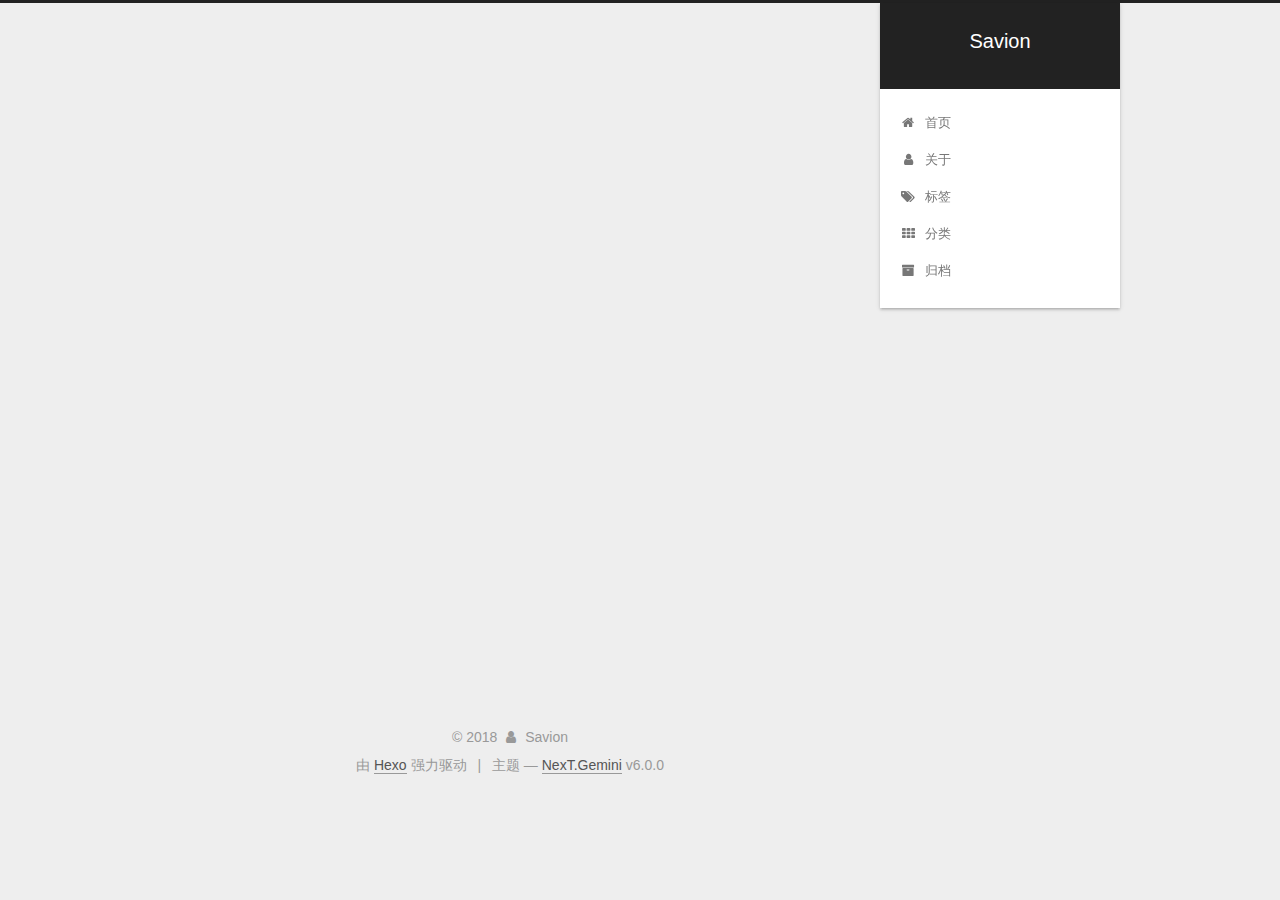
==== commit c82500ed: "站点更新:2018-01-05 15/45/27" ====
--- a/about/index.html
+++ b/about/index.html
@@ -75,17 +75,17 @@
 
 
 
-<meta name="description" content="The world is strange while coding is the only way to make me feel not loney.">
+<meta name="description" content="我也还没想好要说些什么.">
 <meta property="og:type" content="website">
 <meta property="og:title" content="about">
 <meta property="og:url" content="http://yoursite.com/about/index.html">
 <meta property="og:site_name" content="Savion">
-<meta property="og:description" content="The world is strange while coding is the only way to make me feel not loney.">
+<meta property="og:description" content="我也还没想好要说些什么.">
 <meta property="og:locale" content="zh-Hans">
-<meta property="og:updated_time" content="2018-01-04T08:27:42.875Z">
+<meta property="og:updated_time" content="2018-01-05T03:24:14.337Z">
 <meta name="twitter:card" content="summary">
 <meta name="twitter:title" content="about">
-<meta name="twitter:description" content="The world is strange while coding is the only way to make me feel not loney.">
+<meta name="twitter:description" content="我也还没想好要说些什么.">
 
 
 
@@ -295,7 +295,7 @@
       <div class="post-body">
         
         
-          <h2 id="The-world-is-strange-while-coding-is-the-only-way-to-make-me-feel-not-loney"><a href="#The-world-is-strange-while-coding-is-the-only-way-to-make-me-feel-not-loney" class="headerlink" title="The world is strange while coding is the only way to make me feel not loney."></a>The world is strange while coding is the only way to make me feel not loney.</h2>
+          <h2 id="我也还没想好要说些什么"><a href="#我也还没想好要说些什么" class="headerlink" title="我也还没想好要说些什么."></a>我也还没想好要说些什么.</h2>
         
       </div>
       
@@ -313,6 +313,20 @@
 
 
           
+
+  
+    <div class="comments" id="comments">
+      <div id="disqus_thread">
+        <noscript>
+          Please enable JavaScript to view the
+          <a href="https://disqus.com/?ref_noscript">comments powered by Disqus.</a>
+        </noscript>
+      </div>
+    </div>
+
+  
+
+
 
         </div>
         
@@ -445,7 +459,7 @@
             
 
             
-              <div class="post-toc-content"><ol class="nav"><li class="nav-item nav-level-2"><a class="nav-link" href="#The-world-is-strange-while-coding-is-the-only-way-to-make-me-feel-not-loney"><span class="nav-number">1.</span> <span class="nav-text">The world is strange while coding is the only way to make me feel not loney.</span></a></li></ol></div>
+              <div class="post-toc-content"><ol class="nav"><li class="nav-item nav-level-2"><a class="nav-link" href="#我也还没想好要说些什么"><span class="nav-number">1.</span> <span class="nav-text">我也还没想好要说些什么.</span></a></li></ol></div>
             
 
           </div>
@@ -600,9 +614,21 @@
   
 
     
-      <script id="dsq-count-scr" src="https://savion.disqus.com/count.js" async></script>
-    
-
+      <script id="dsq-count-scr" src="https://Savion1162336040.github.io.disqus.com/count.js" async></script>
+    
+
+    
+      <script type="text/javascript">
+        var disqus_config = function () {
+          this.page.url = 'http://yoursite.com/about/index.html';
+          this.page.identifier = 'about/index.html';
+          this.page.title = 'about';
+        };
+        var d = document, s = d.createElement('script');
+        s.src = 'https://Savion1162336040.github.io.disqus.com/embed.js';
+        s.setAttribute('data-timestamp', '' + +new Date());
+        (d.head || d.body).appendChild(s);
+      </script>
     
 
   
--- a/css/main.css
+++ b/css/main.css
@@ -1823,7 +1823,7 @@
   width: 4px;
   height: 4px;
   border-radius: 50%;
-  background: #f7c6ff;
+  background: #ffb1ff;
 }
 .links-of-blogroll {
   font-size: 13px;
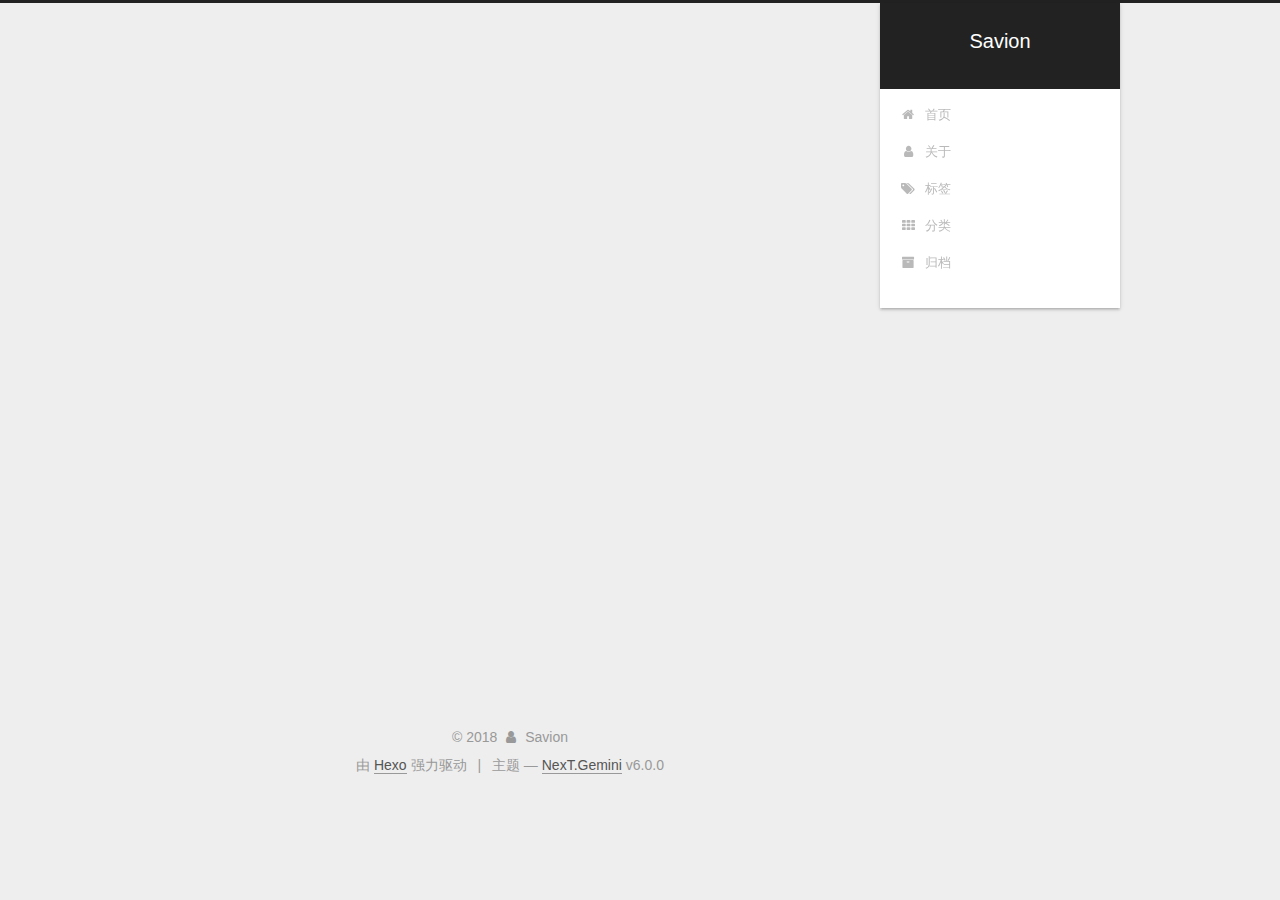
==== commit 6b5e4ae3: "站点更新:2018-01-05 15/53/27" ====
--- a/about/index.html
+++ b/about/index.html
@@ -82,7 +82,7 @@
 <meta property="og:site_name" content="Savion">
 <meta property="og:description" content="我也还没想好要说些什么.">
 <meta property="og:locale" content="zh-Hans">
-<meta property="og:updated_time" content="2018-01-05T03:24:14.337Z">
+<meta property="og:updated_time" content="2018-01-05T03:26:33.136Z">
 <meta name="twitter:card" content="summary">
 <meta name="twitter:title" content="about">
 <meta name="twitter:description" content="我也还没想好要说些什么.">
@@ -614,7 +614,7 @@
   
 
     
-      <script id="dsq-count-scr" src="https://Savion1162336040.github.io.disqus.com/count.js" async></script>
+      <script id="dsq-count-scr" src="https://savion1162336040-github-io.disqus.com/count.js" async></script>
     
 
     
@@ -625,7 +625,7 @@
           this.page.title = 'about';
         };
         var d = document, s = d.createElement('script');
-        s.src = 'https://Savion1162336040.github.io.disqus.com/embed.js';
+        s.src = 'https://savion1162336040-github-io.disqus.com/embed.js';
         s.setAttribute('data-timestamp', '' + +new Date());
         (d.head || d.body).appendChild(s);
       </script>
--- a/css/main.css
+++ b/css/main.css
@@ -1823,7 +1823,7 @@
   width: 4px;
   height: 4px;
   border-radius: 50%;
-  background: #ffb1ff;
+  background: #d21be5;
 }
 .links-of-blogroll {
   font-size: 13px;
